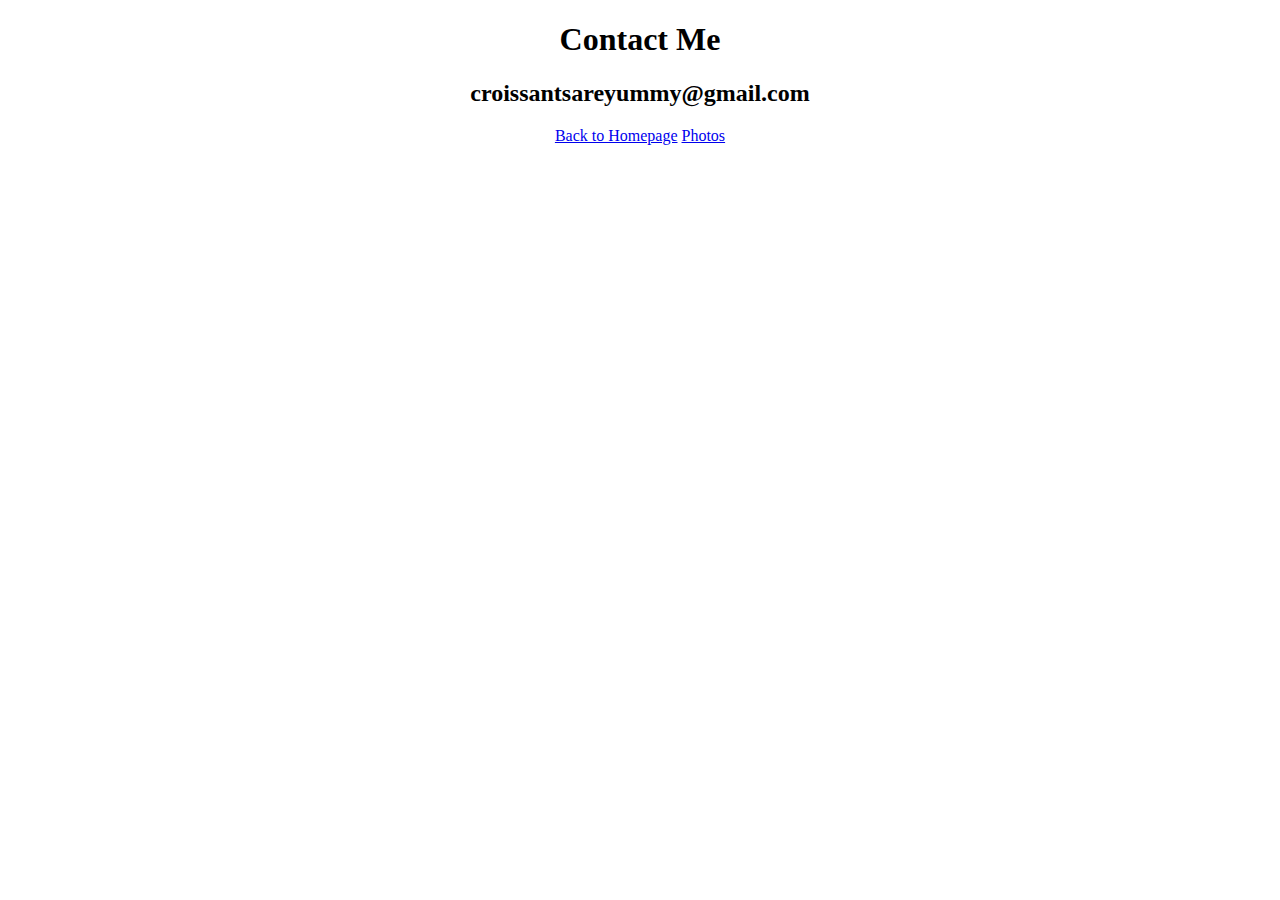
==== contact.html @ 7b7da743 "created initial file structure" ====
<!DOCTYPE html>
<html lang="en">
  <head>
    <meta charset="UTF-8" />
    <meta http-equiv="X-UA-Compatible" content="IE=edge" />
    <meta name="viewport" content="width=device-width, initial-scale=1.0" />
    <link rel="stylesheet" href="/css/styles.css" />
    <title>Document</title>
  </head>
  <body>
    <h1>Contact Me</h1>
    <h2>croissantsareyummy@gmail.com</h2>
    <a href="/">Back to Homepage</a>
    <a href="/photo.html">Photos</a>
  </body>
</html>
---- css/styles.css ----
body {
  text-align: center;
}
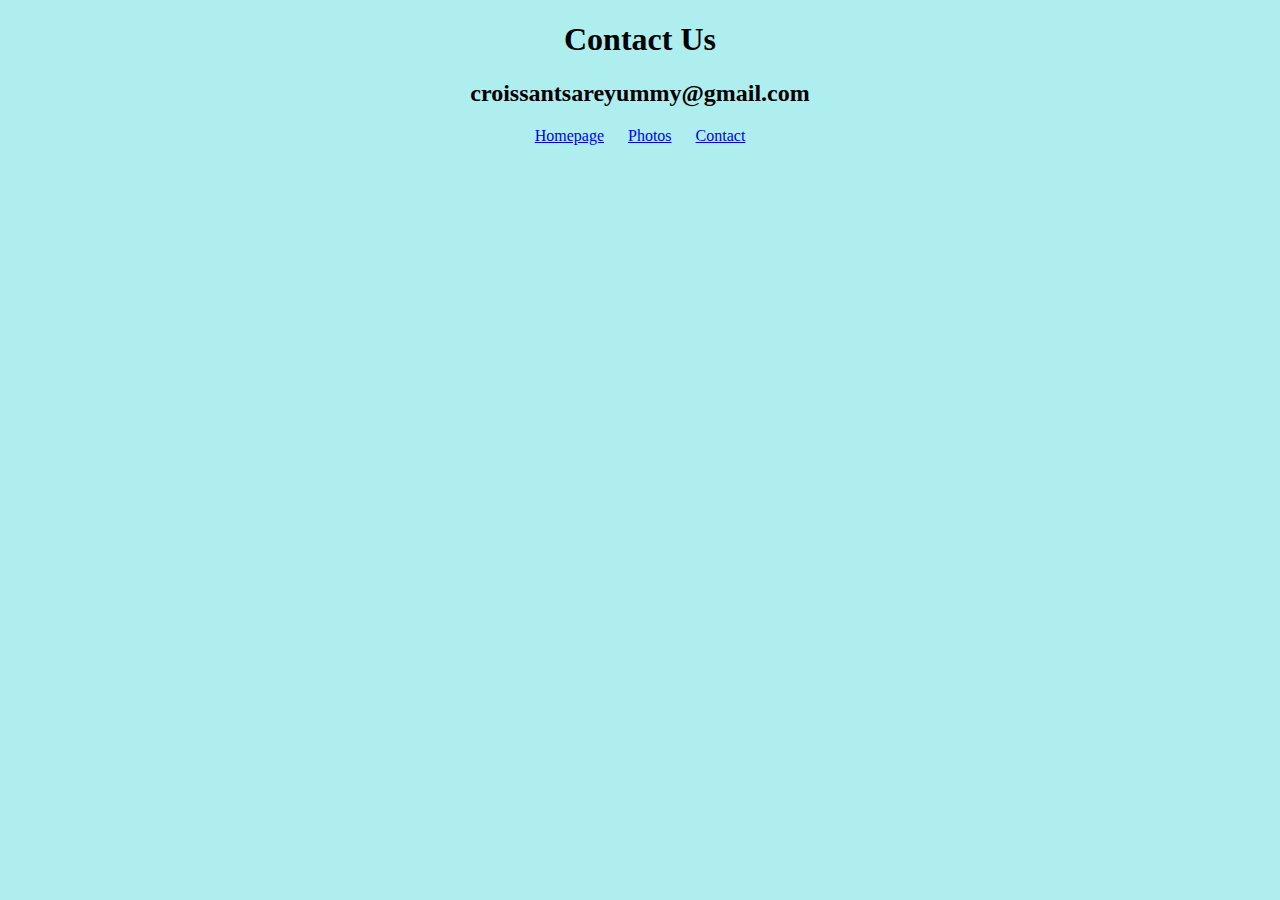
==== commit d64603f4: "added SEO" ====
--- a/contact.html
+++ b/contact.html
@@ -2,15 +2,22 @@
 <html lang="en">
   <head>
     <meta charset="UTF-8" />
+    <meta
+      name="description"
+      content="Croissant.food is the website for croissant lovers. Contact us at this email."
+    />
     <meta http-equiv="X-UA-Compatible" content="IE=edge" />
     <meta name="viewport" content="width=device-width, initial-scale=1.0" />
     <link rel="stylesheet" href="/css/styles.css" />
-    <title>Document</title>
+    <title>Croissant.food: Contact Us</title>
   </head>
   <body>
-    <h1>Contact Me</h1>
+    <h1>Contact Us</h1>
     <h2>croissantsareyummy@gmail.com</h2>
-    <a href="/">Back to Homepage</a>
-    <a href="/photo.html">Photos</a>
+    <footer>
+      <a href="/">Homepage</a>
+      <a href="/photo.html">Photos</a>
+      <a href="/contact.html">Contact</a>
+    </footer>
   </body>
 </html>
--- a/css/styles.css
+++ b/css/styles.css
@@ -1,3 +1,12 @@
 body {
   text-align: center;
+  background-color: paleturquoise;
 }
+
+footer {
+  margin-top: 20px;
+}
+
+a {
+  margin: 0 10px;
+}
